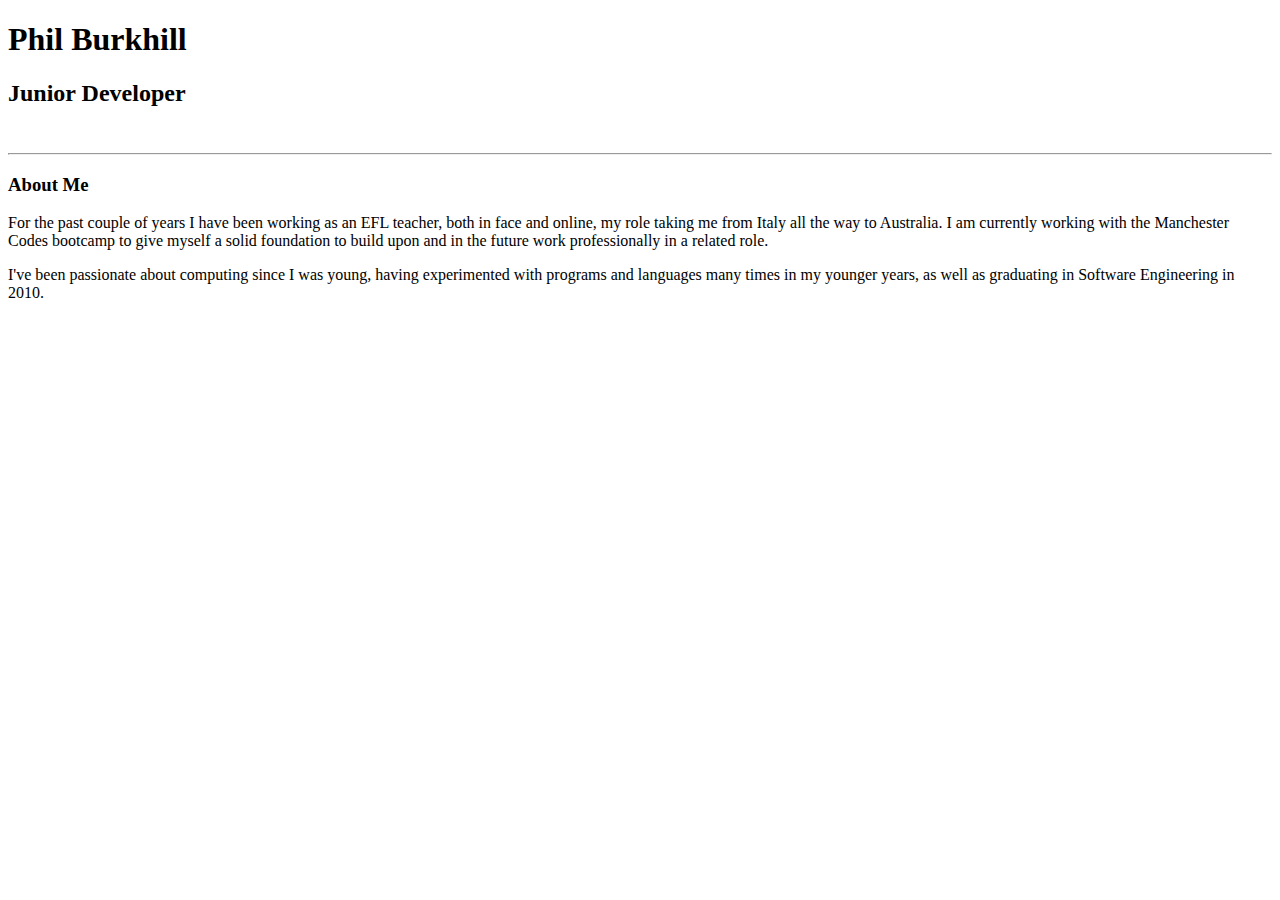
==== index.html @ 9807981e "index and completing text" ====
<!DOCTYPE html><!--Tells the browser what version of HTML to use-->
<html><!--TEll the browser everything enclosed is HTML-->
    <head><!--Instructions for the browser-->
        <title>Phil</title><!--Text displayed in tab-->
    </head>
    <body><!--Content between tags-->
        <h1>Phil Burkhill</h1>
        <h2>Junior Developer</h2>
        <br>
        <hr>
        <h3>About Me</h3>
        <p>For the past couple of years I have been working as an EFL teacher, both in face and online, my role taking me from Italy all the way to Australia. I am currently working with the Manchester Codes bootcamp to give myself a solid foundation to build upon and in the future work professionally in a related role.</p>
        <p>I've been passionate about computing since I was young, having experimented with programs and languages many times in my younger years, as well as graduating in Software Engineering in 2010.</p>
    </body>
</html>
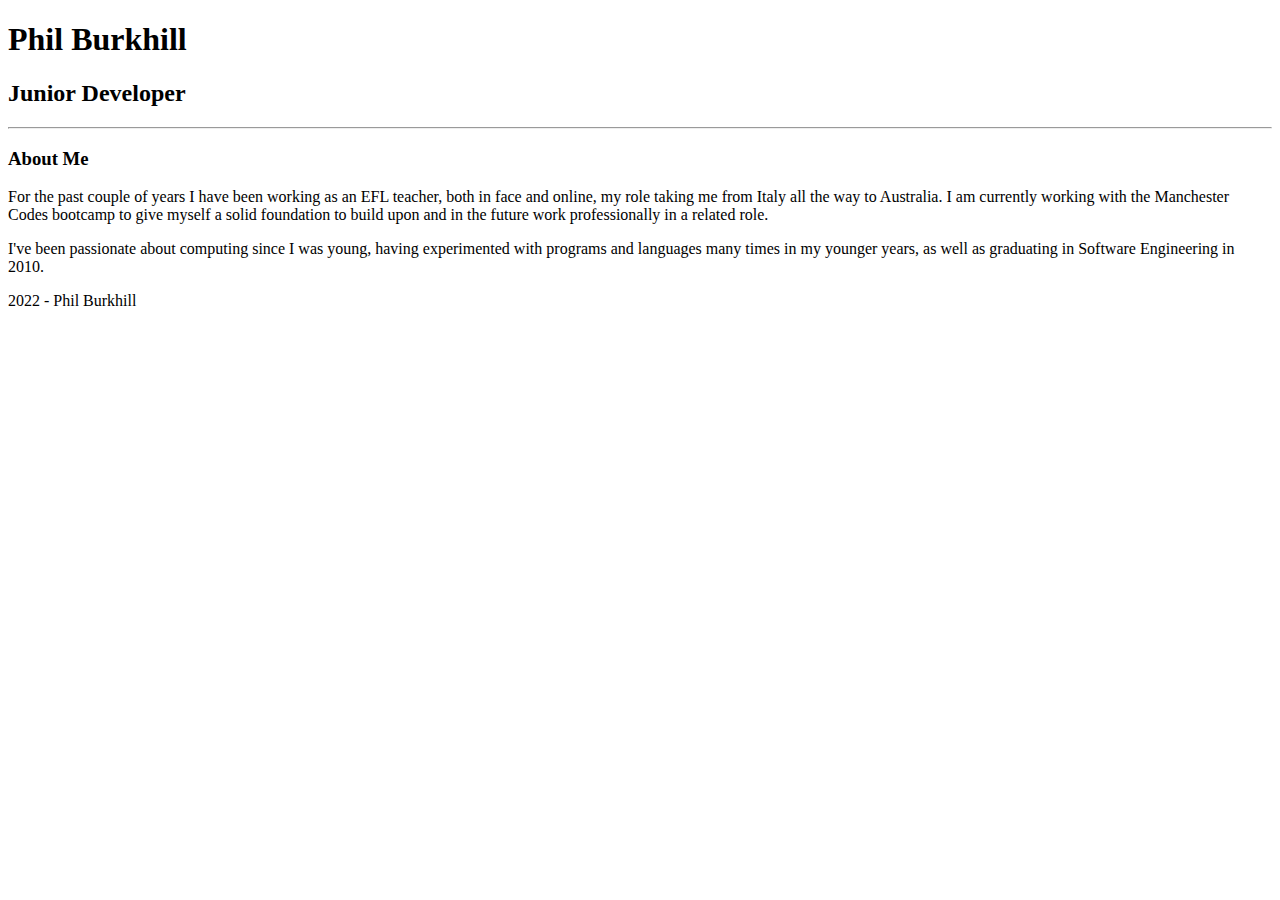
==== commit 8b15f9d3: "semantic data" ====
--- a/index.html
+++ b/index.html
@@ -4,12 +4,15 @@
         <title>Phil</title><!--Text displayed in tab-->
     </head>
     <body><!--Content between tags-->
-        <h1>Phil Burkhill</h1>
-        <h2>Junior Developer</h2>
-        <br>
+    <main><header class ="page-header"><h1>Phil Burkhill</h1>
+        <h2>Junior Developer</h2></header>
         <hr>
-        <h3>About Me</h3>
-        <p>For the past couple of years I have been working as an EFL teacher, both in face and online, my role taking me from Italy all the way to Australia. I am currently working with the Manchester Codes bootcamp to give myself a solid foundation to build upon and in the future work professionally in a related role.</p>
-        <p>I've been passionate about computing since I was young, having experimented with programs and languages many times in my younger years, as well as graduating in Software Engineering in 2010.</p>
+        <section>
+            <h3>About Me</h3>
+            <p>For the past couple of years I have been working as an EFL teacher, both in face and online, my role taking me from Italy all the way to Australia. I am currently working with the Manchester Codes bootcamp to give myself a solid foundation to build upon and in the future work professionally in a related role.</p>
+            <p>I've been passionate about computing since I was young, having experimented with programs and languages many times in my younger years, as well as graduating in Software Engineering in 2010.</p>
+        </section>
+        <footer><p>2022 - Phil Burkhill</p></footer>
+    </main>
     </body>
 </html>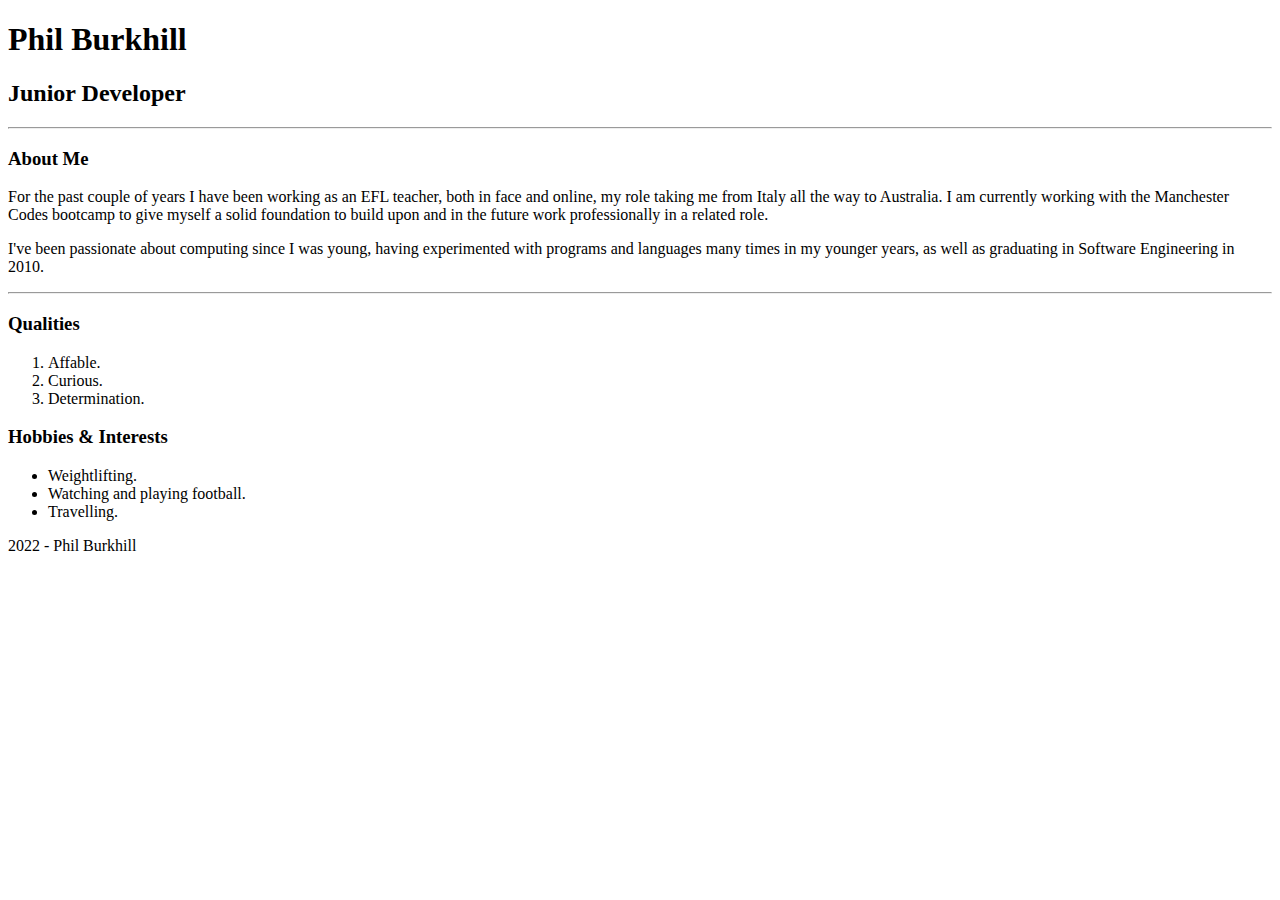
==== commit e6501a14: "added lists" ====
--- a/index.html
+++ b/index.html
@@ -12,6 +12,21 @@
             <p>For the past couple of years I have been working as an EFL teacher, both in face and online, my role taking me from Italy all the way to Australia. I am currently working with the Manchester Codes bootcamp to give myself a solid foundation to build upon and in the future work professionally in a related role.</p>
             <p>I've been passionate about computing since I was young, having experimented with programs and languages many times in my younger years, as well as graduating in Software Engineering in 2010.</p>
         </section>
+        <hr>
+        <section>
+            <h3>Qualities</h3>
+            <ol>
+                <li>Affable.</li>
+                <li>Curious.</li>
+                <li>Determination.</li>
+            </ol>
+            <h3>Hobbies & Interests</h3>
+            <ul>
+                <li>Weightlifting.</li>
+                <li>Watching and playing football.</li>
+                <li>Travelling.</li>
+            </ul>
+        </section>
         <footer><p>2022 - Phil Burkhill</p></footer>
     </main>
     </body>
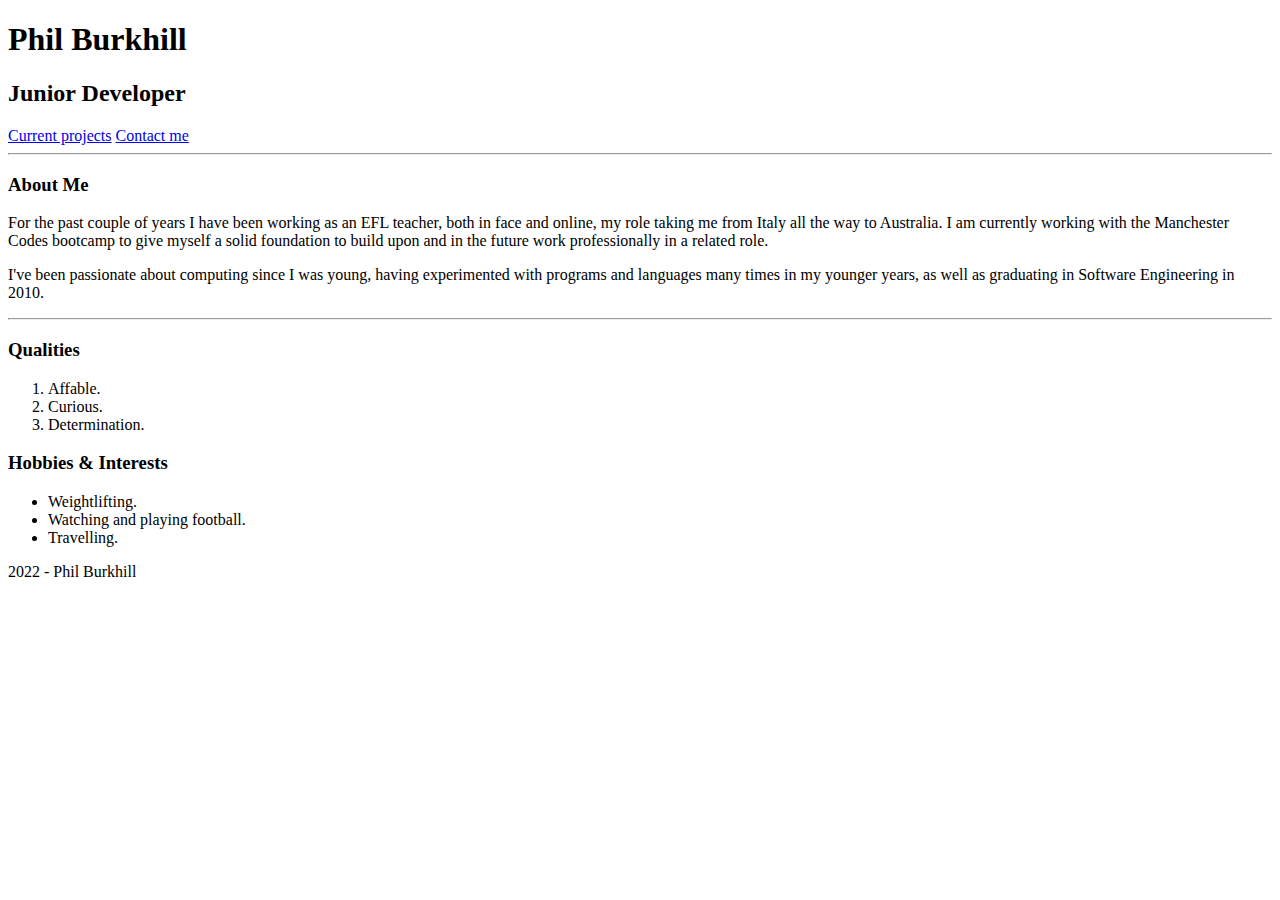
==== commit 2b217043: "subfolders. pages. images." ====
--- a/index.html
+++ b/index.html
@@ -5,28 +5,31 @@
     </head>
     <body><!--Content between tags-->
     <main><header class ="page-header"><h1>Phil Burkhill</h1>
-        <h2>Junior Developer</h2></header>
+        <h2>Junior Developer</h2>
+        <nav class="page-links"><a href="./pages/projects.html">Current projects</a>
+        <a href="./pages/contact.html">Contact me</a></nav>
+    </header>
         <hr>
-        <section>
-            <h3>About Me</h3>
-            <p>For the past couple of years I have been working as an EFL teacher, both in face and online, my role taking me from Italy all the way to Australia. I am currently working with the Manchester Codes bootcamp to give myself a solid foundation to build upon and in the future work professionally in a related role.</p>
-            <p>I've been passionate about computing since I was young, having experimented with programs and languages many times in my younger years, as well as graduating in Software Engineering in 2010.</p>
-        </section>
+    <section>
+        <h3>About Me</h3>
+        <p>For the past couple of years I have been working as an EFL teacher, both in face and online, my role taking me from Italy all the way to Australia. I am currently working with the Manchester Codes bootcamp to give myself a solid foundation to build upon and in the future work professionally in a related role.</p>
+        <p>I've been passionate about computing since I was young, having experimented with programs and languages many times in my younger years, as well as graduating in Software Engineering in 2010.</p>
+    </section>
         <hr>
-        <section>
-            <h3>Qualities</h3>
-            <ol>
-                <li>Affable.</li>
-                <li>Curious.</li>
-                <li>Determination.</li>
-            </ol>
-            <h3>Hobbies & Interests</h3>
-            <ul>
-                <li>Weightlifting.</li>
-                <li>Watching and playing football.</li>
-                <li>Travelling.</li>
-            </ul>
-        </section>
+    <section>
+        <h3>Qualities</h3>
+        <ol>
+            <li>Affable.</li>
+            <li>Curious.</li>
+            <li>Determination.</li>
+        </ol>
+        <h3>Hobbies & Interests</h3>
+        <ul>
+            <li>Weightlifting.</li>
+            <li>Watching and playing football.</li>
+            <li>Travelling.</li>
+        </ul>
+    </section>
         <footer><p>2022 - Phil Burkhill</p></footer>
     </main>
     </body>
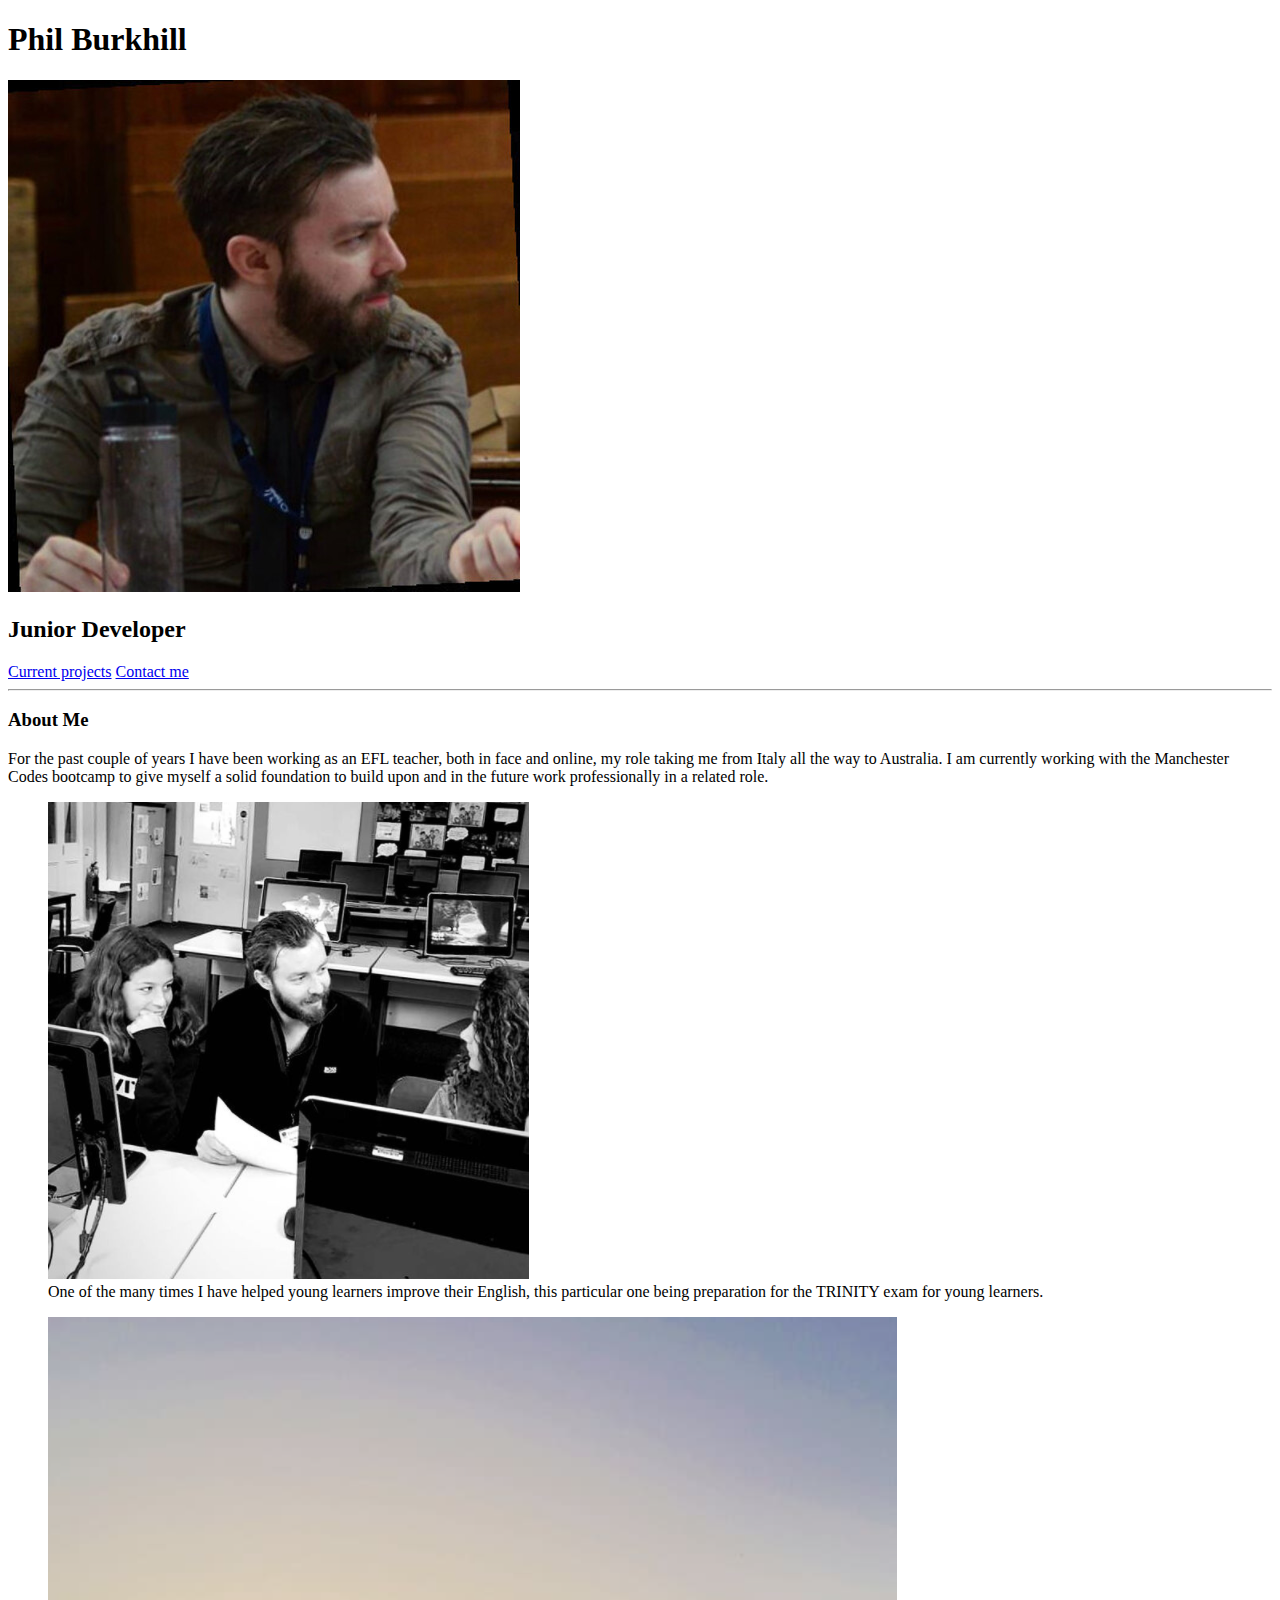
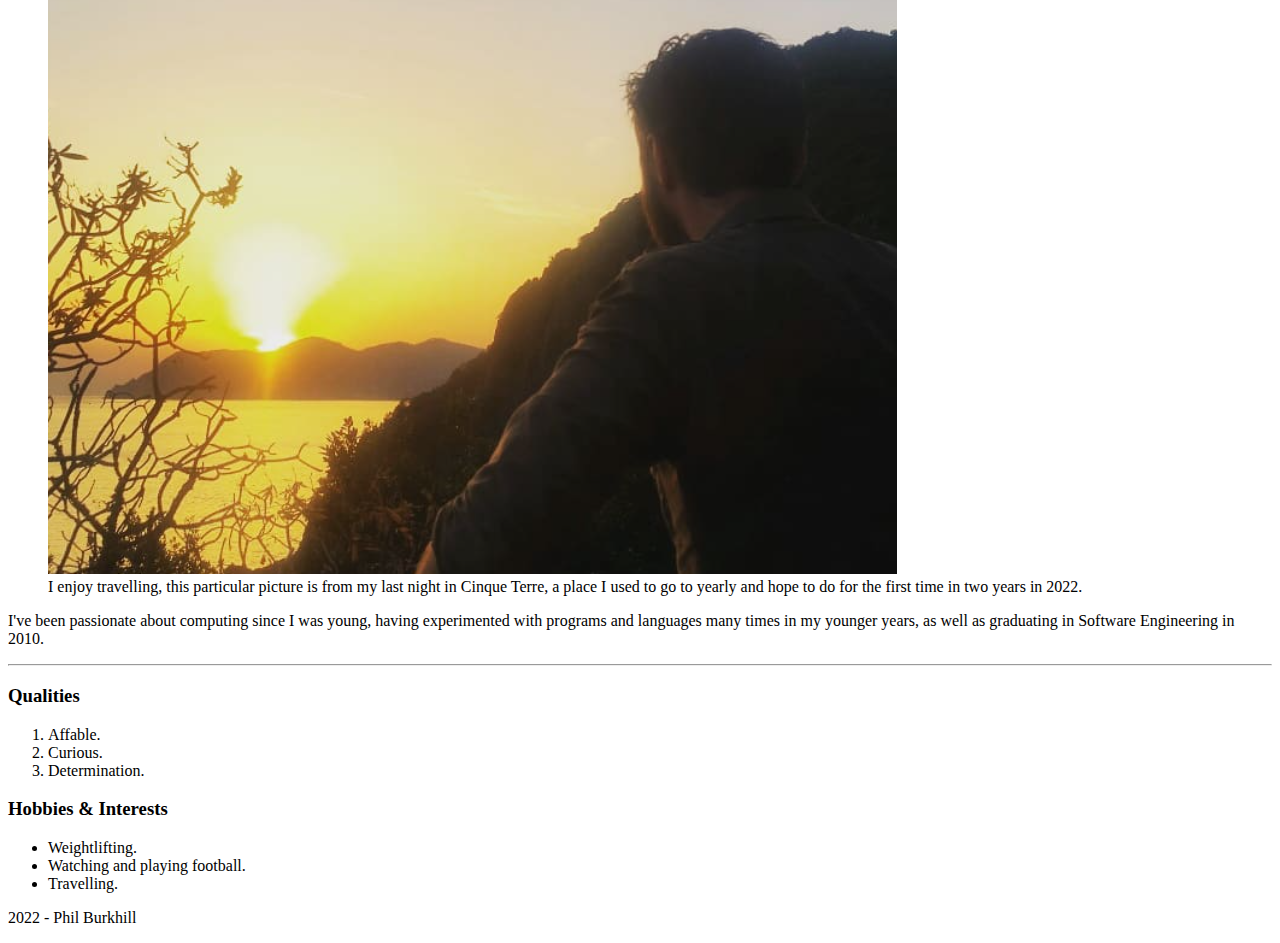
==== commit 662f24a1: "images embedded into page." ====
--- a/index.html
+++ b/index.html
@@ -5,6 +5,7 @@
     </head>
     <body><!--Content between tags-->
     <main><header class ="page-header"><h1>Phil Burkhill</h1>
+        <img src="./images/picture.jpeg" alt="Phil Photo">
         <h2>Junior Developer</h2>
         <nav class="page-links"><a href="./pages/projects.html">Current projects</a>
         <a href="./pages/contact.html">Contact me</a></nav>
@@ -13,6 +14,20 @@
     <section>
         <h3>About Me</h3>
         <p>For the past couple of years I have been working as an EFL teacher, both in face and online, my role taking me from Italy all the way to Australia. I am currently working with the Manchester Codes bootcamp to give myself a solid foundation to build upon and in the future work professionally in a related role.</p>
+            <figure>
+                <img src="./images/teacher-phil.png" alt="Phil teacher photo">
+                <br>
+                <figcaption>
+                    One of the many times I have helped young learners improve their English, this particular one being preparation for the TRINITY exam for young learners.
+                </figcaption>
+            </figure>
+            <figure>
+                <img src="./images/italy.png" alt="Phil Italy photo">
+                <br>
+                <figcaption>
+                    I enjoy travelling, this particular picture is from my last night in Cinque Terre, a place I used to go to yearly and hope to do for the first time in two years in 2022.
+                </figcaption>
+            </figure>
         <p>I've been passionate about computing since I was young, having experimented with programs and languages many times in my younger years, as well as graduating in Software Engineering in 2010.</p>
     </section>
         <hr>
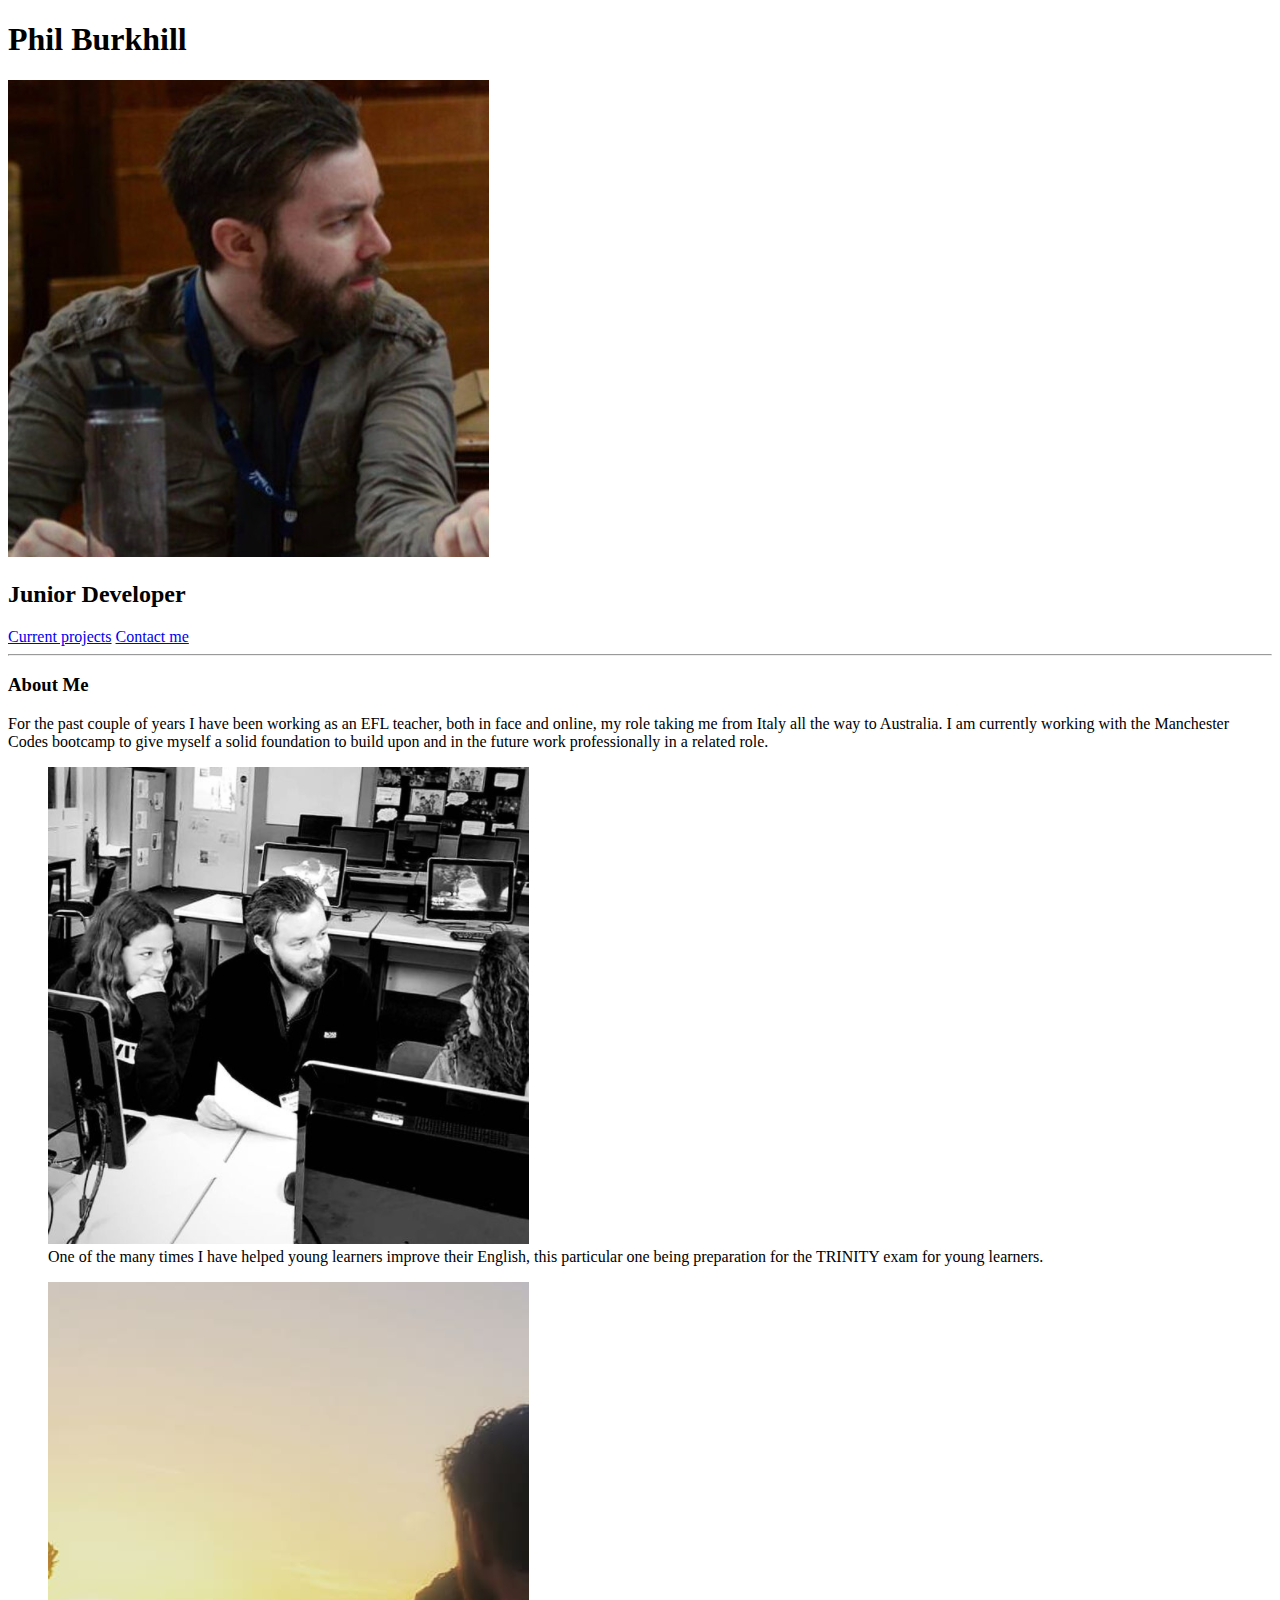
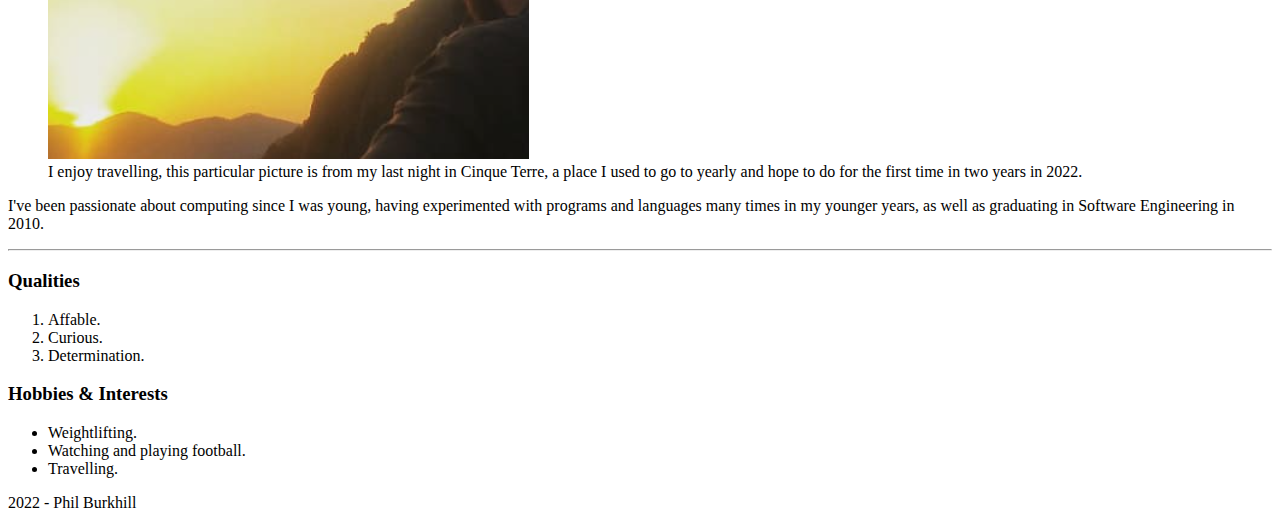
==== commit 70238ea5: "Images rezied." ====
--- a/index.html
+++ b/index.html
@@ -5,7 +5,7 @@
     </head>
     <body><!--Content between tags-->
     <main><header class ="page-header"><h1>Phil Burkhill</h1>
-        <img src="./images/picture.jpeg" alt="Phil Photo">
+        <img src="./images/developer-phil.png" alt="Phil Photo">
         <h2>Junior Developer</h2>
         <nav class="page-links"><a href="./pages/projects.html">Current projects</a>
         <a href="./pages/contact.html">Contact me</a></nav>
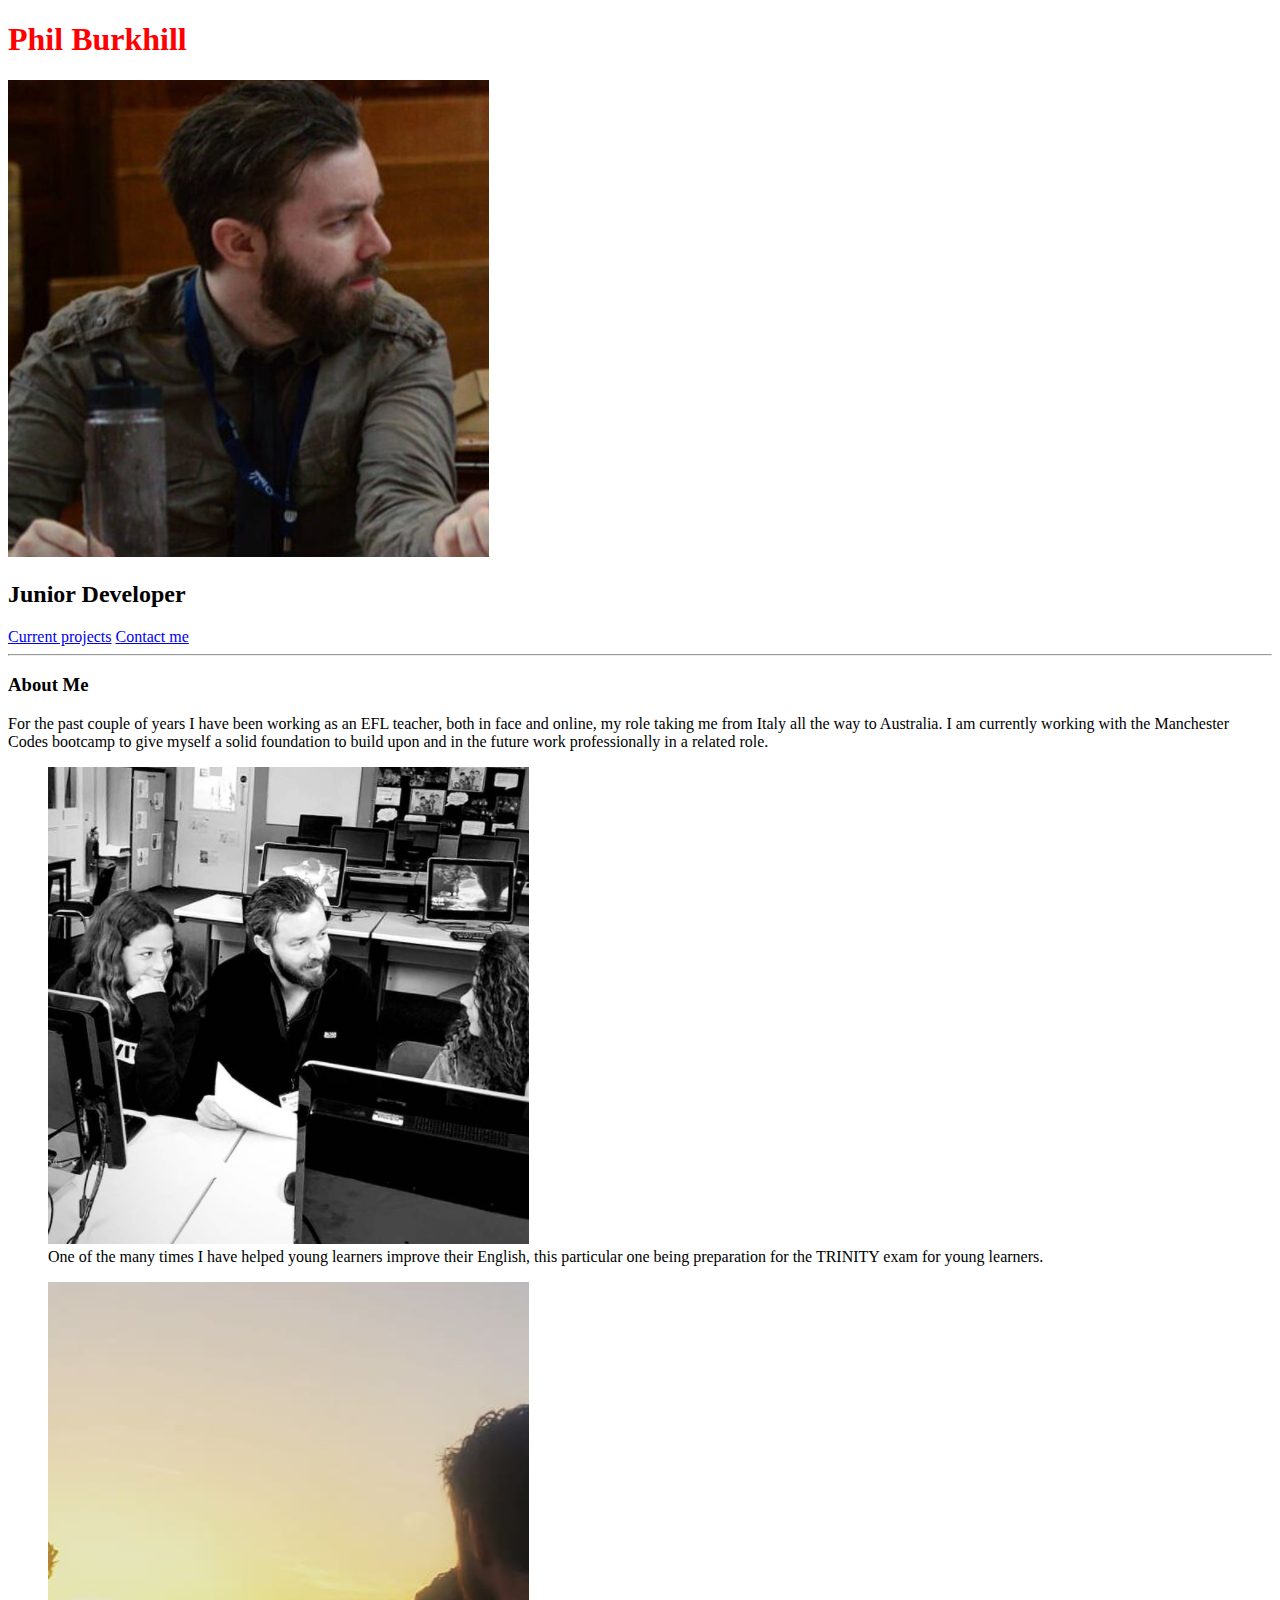
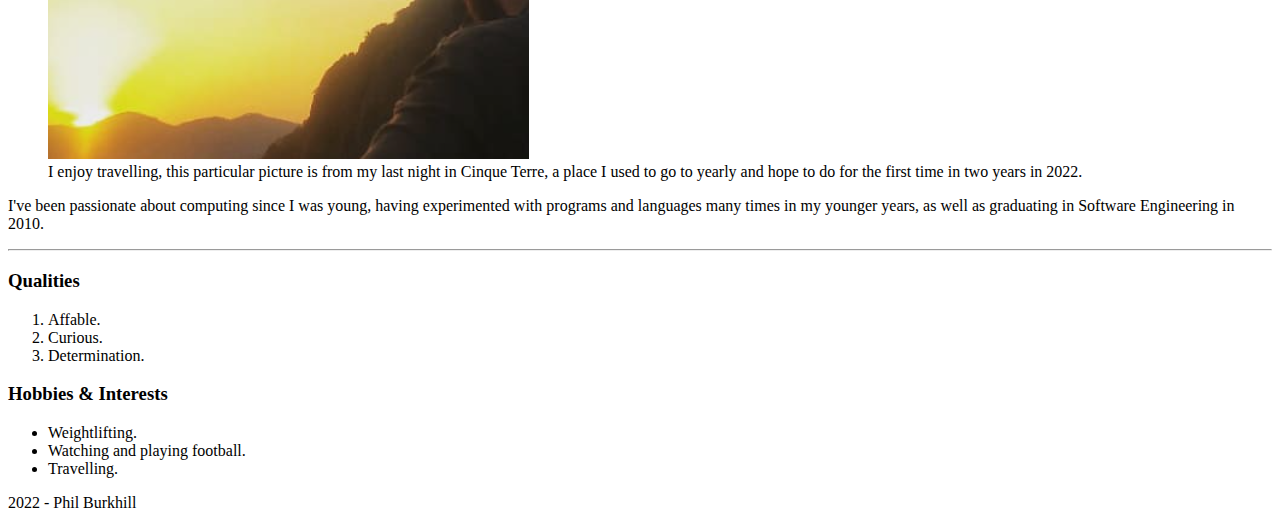
==== commit 1d90c674: "CSS first complete" ====
--- a/index.html
+++ b/index.html
@@ -1,10 +1,12 @@
-<!DOCTYPE html><!--Tells the browser what version of HTML to use-->
-<html><!--TEll the browser everything enclosed is HTML-->
-    <head><!--Instructions for the browser-->
-        <title>Phil</title><!--Text displayed in tab-->
+<!DOCTYPE html>
+<html>
+    <head>
+        <link rel="stylesheet" type="text/css" href="styles.css">
+        <title>Phil</title>
     </head>
-    <body><!--Content between tags-->
-    <main><header class ="page-header"><h1>Phil Burkhill</h1>
+    <body>
+    <main><header class ="page-header">
+        <h1>Phil Burkhill</h1>
         <img src="./images/developer-phil.png" alt="Phil Photo">
         <h2>Junior Developer</h2>
         <nav class="page-links"><a href="./pages/projects.html">Current projects</a>
--- a/styles.css
+++ b/styles.css
@@ -0,0 +1,3 @@
+  h1 {
+    color: red;
+  }